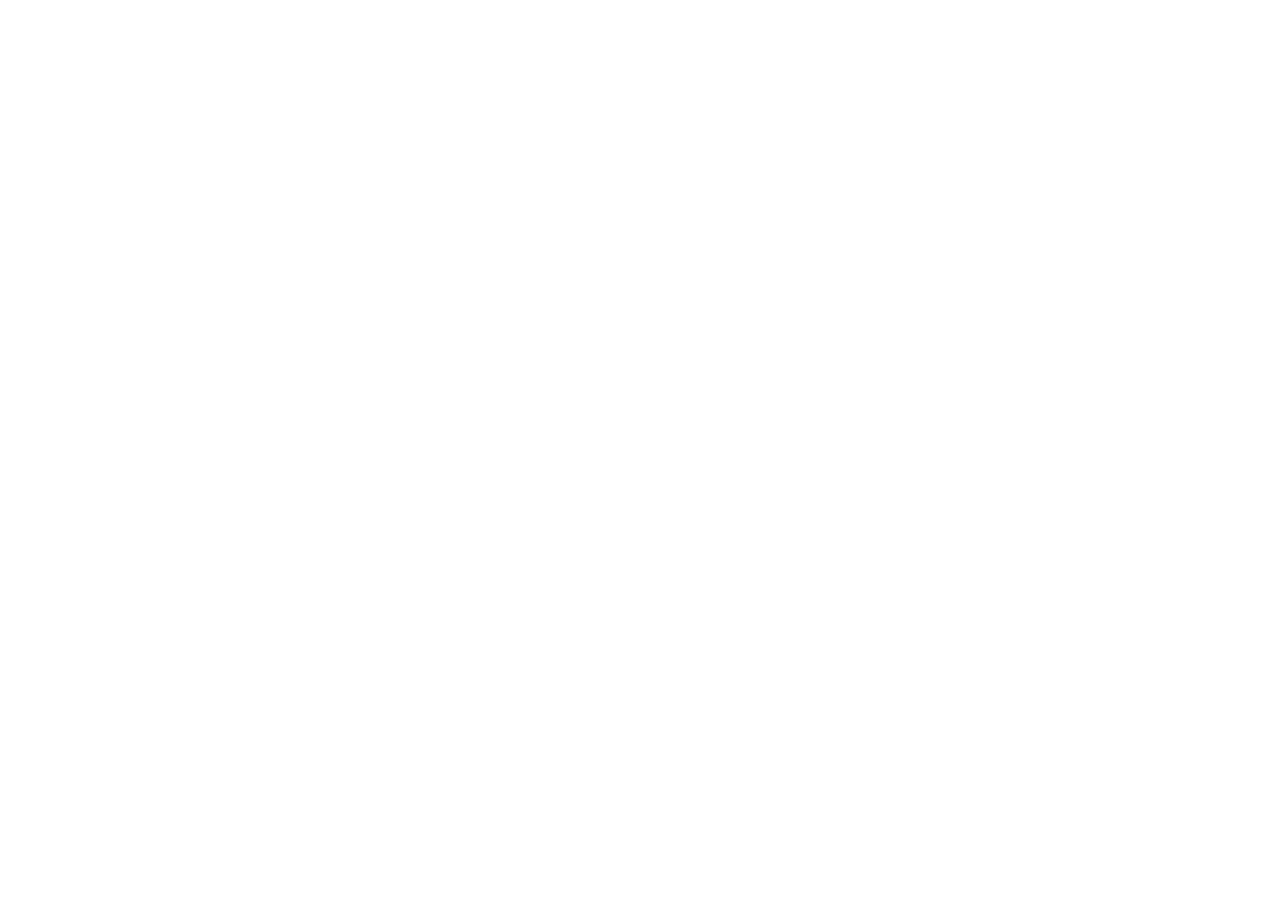
==== index.html @ ca1f5bca "Project fundamentals" ====
<!DOCTYPE html>
<html lang="pl-PL">

<head>
    <meta charset="UTF-8">
    <link href="css/main.css" rel="stylesheet">
    <title>Osiedle NA KOZŁÓWCE</title>
</head>

<body>
    <div id="navbar"></div>
    <div id="banner"></div>
    <div id="content"></div>
    <div id="gallery"></div>
    <div id="footer"></div>
</body>

</html>
---- css/main.css ----
html, body {
    margin: 0;
}
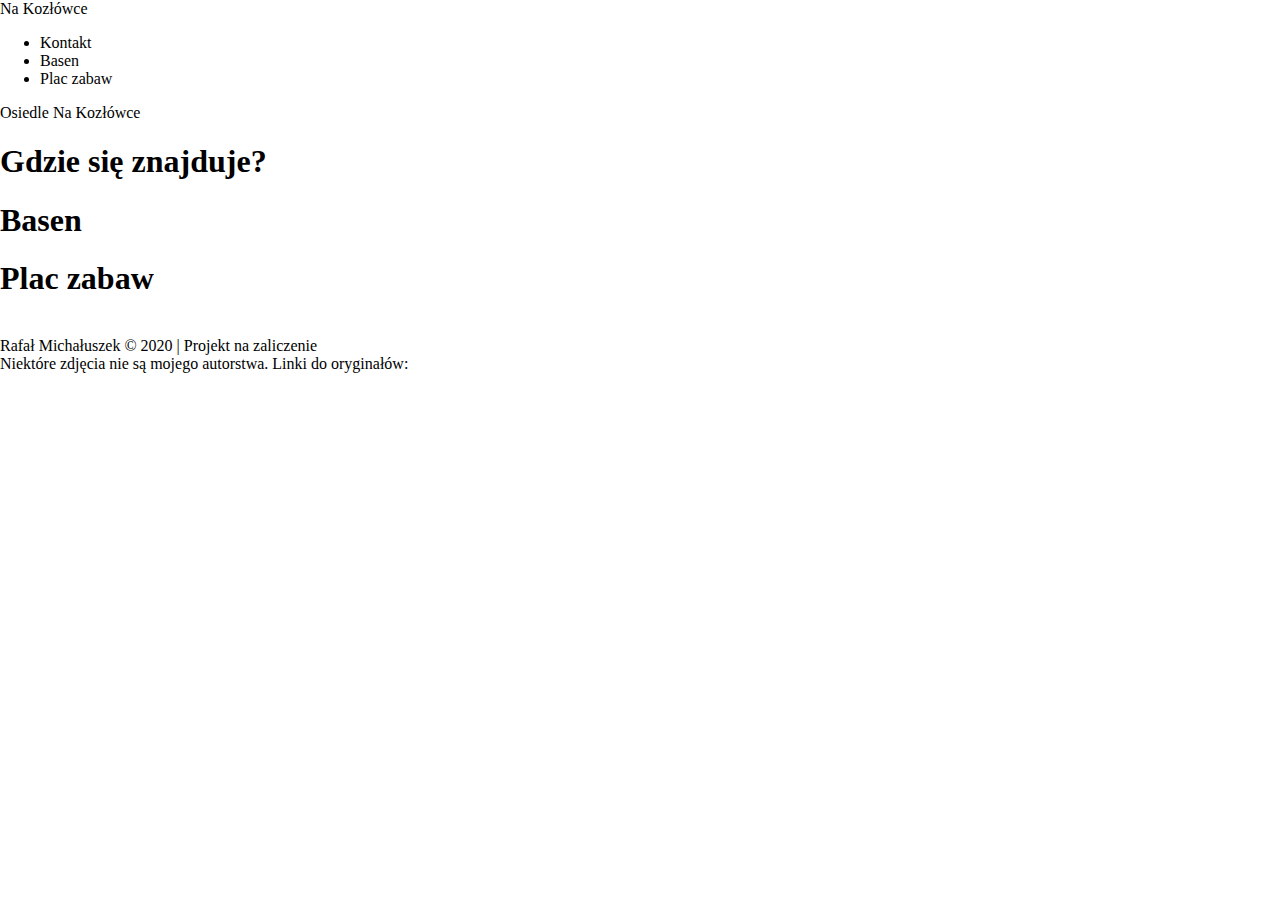
==== commit 207ff5cb: "Update index.html fundamental structure" ====
--- a/index.html
+++ b/index.html
@@ -4,15 +4,53 @@
 <head>
     <meta charset="UTF-8">
     <link href="css/main.css" rel="stylesheet">
-    <title>Osiedle NA KOZŁÓWCE</title>
+    <title>Osiedle Na Kozłówce</title>
 </head>
 
 <body>
-    <div id="navbar"></div>
-    <div id="banner"></div>
-    <div id="content"></div>
-    <div id="gallery"></div>
-    <div id="footer"></div>
+
+    <div id="navbar">
+        <div id="logo">Na Kozłówce</div>
+        <ul>
+            <li>Kontakt</li>
+            <li>Basen</li>
+            <li>Plac zabaw</li>
+        </ul>
+    </div>
+
+    <div id="banner">
+        <span class="medium-text">Osiedle</span>
+        <span class="big-text">Na Kozłówce</span>
+    </div>
+
+    <div id="content">
+
+        <h1>Gdzie się znajduje?</h1>
+        <p></p>
+
+        <h1>Basen</h1>
+        <p></p>
+
+        <h1>Plac zabaw</h1>
+        <p></p>
+
+    </div>
+
+    <div id="gallery">
+        <div id="photos-container">
+            <img alt="" src="">
+            <img alt="" src="">
+            <img alt="" src="">
+            <img alt="" src="">
+            <img alt="" src="">
+            <img alt="" src="">
+        </div>
+    </div>
+
+    <div id="footer">
+        <div id="copyright">Rafał Michałuszek © 2020 | Projekt na zaliczenie</div>
+        <div id="disclaimer">Niektóre zdjęcia nie są mojego autorstwa. Linki do oryginałów:</div>
+    </div>
 </body>
 
 </html>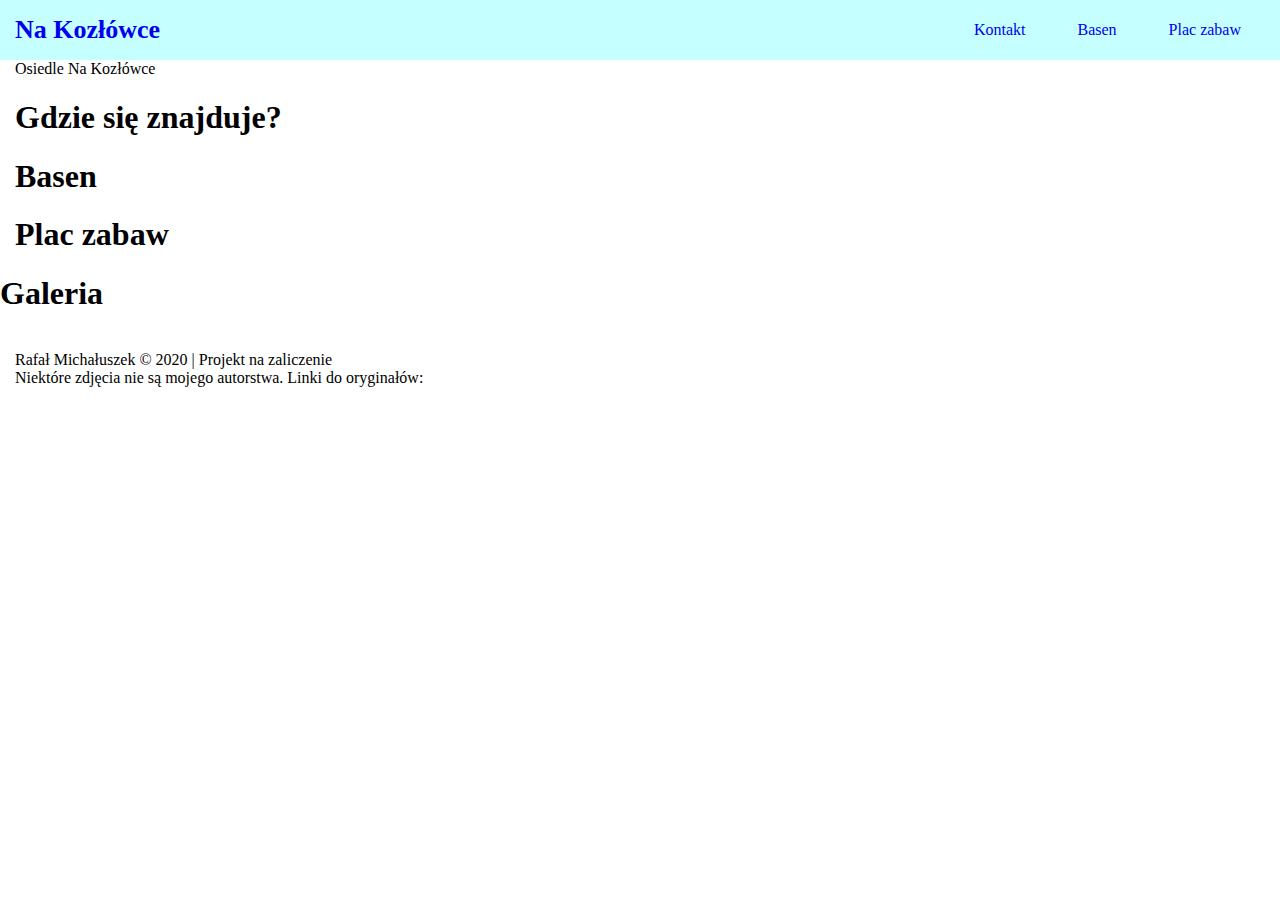
==== commit b39fc3f9: "Change index structure" ====
--- a/index.html
+++ b/index.html
@@ -9,48 +9,67 @@
 
 <body>
 
-    <div id="navbar">
-        <div id="logo">Na Kozłówce</div>
-        <ul>
-            <li>Kontakt</li>
-            <li>Basen</li>
-            <li>Plac zabaw</li>
-        </ul>
-    </div>
+    <section id="navbar">
+        <div class="responsive-container">
 
-    <div id="banner">
-        <span class="medium-text">Osiedle</span>
-        <span class="big-text">Na Kozłówce</span>
-    </div>
+            <a href="#"><div id="logo">Na Kozłówce</div></a>
+            <ul>
+                <a href="contact.html"><li>Kontakt</li></a>
+                <a href="swimming-pool.html"><li>Basen</li></a>
+                <a href="playground.html"><li>Plac zabaw</li></a>
+            </ul>
 
-    <div id="content">
+        </div>
+    </section>
 
-        <h1>Gdzie się znajduje?</h1>
-        <p></p>
+    <section id="banner">
+        <div class="responsive-container">
 
-        <h1>Basen</h1>
-        <p></p>
+            <span class="medium-text">Osiedle</span>
+            <span class="big-text">Na Kozłówce</span>
 
-        <h1>Plac zabaw</h1>
-        <p></p>
+        </div>
+    </section>
 
-    </div>
+    <section id="content">
+        <div class="responsive-container">
 
-    <div id="gallery">
-        <div id="photos-container">
-            <img alt="" src="">
-            <img alt="" src="">
-            <img alt="" src="">
-            <img alt="" src="">
-            <img alt="" src="">
-            <img alt="" src="">
+            <h1>Gdzie się znajduje?</h1>
+            <p></p>
+
+            <h1>Basen</h1>
+            <p></p>
+
+            <h1>Plac zabaw</h1>
+            <p></p>
+
         </div>
-    </div>
+    </section>
 
-    <div id="footer">
-        <div id="copyright">Rafał Michałuszek © 2020 | Projekt na zaliczenie</div>
-        <div id="disclaimer">Niektóre zdjęcia nie są mojego autorstwa. Linki do oryginałów:</div>
-    </div>
+    <section id="gallery">
+        <h1>Galeria</h1>
+        <div class="responsive-container">
+
+            <div id="photos-container">
+                <img alt="" src="">
+                <img alt="" src="">
+                <img alt="" src="">
+                <img alt="" src="">
+                <img alt="" src="">
+                <img alt="" src="">
+            </div>
+
+        </div>
+    </section>
+
+    <section id="footer">
+        <div class="responsive-container">
+
+            <div id="copyright">Rafał Michałuszek © 2020 | Projekt na zaliczenie</div>
+            <div id="disclaimer">Niektóre zdjęcia nie są mojego autorstwa. Linki do oryginałów:</div>
+
+        </div>
+    </section>
 </body>
 
 </html>--- a/css/main.css
+++ b/css/main.css
@@ -1,3 +1,39 @@
 html, body {
     margin: 0;
+}
+
+
+.responsive-container {
+    width: 100%;
+    max-width: 1280px;
+    margin-left: auto;
+    margin-right: auto;
+    box-sizing: border-box;
+    padding: 0 15px;
+}
+
+#navbar {
+    height: 60px;
+    width: 100%;
+    margin: 0;
+    padding:0;
+    background: rgb(197, 255, 255);
+}
+#navbar #logo {
+    float: left;
+    line-height: 60px;
+    font-size: 26px;
+    font-weight: bold;
+}
+#navbar ul{
+    list-style: none;
+    padding: 0;
+    margin: 0;
+    float: right;
+}
+#navbar ul li {
+    display: inline-block;
+    height:60px;
+    padding: 0 24px;
+    line-height: 60px;
 }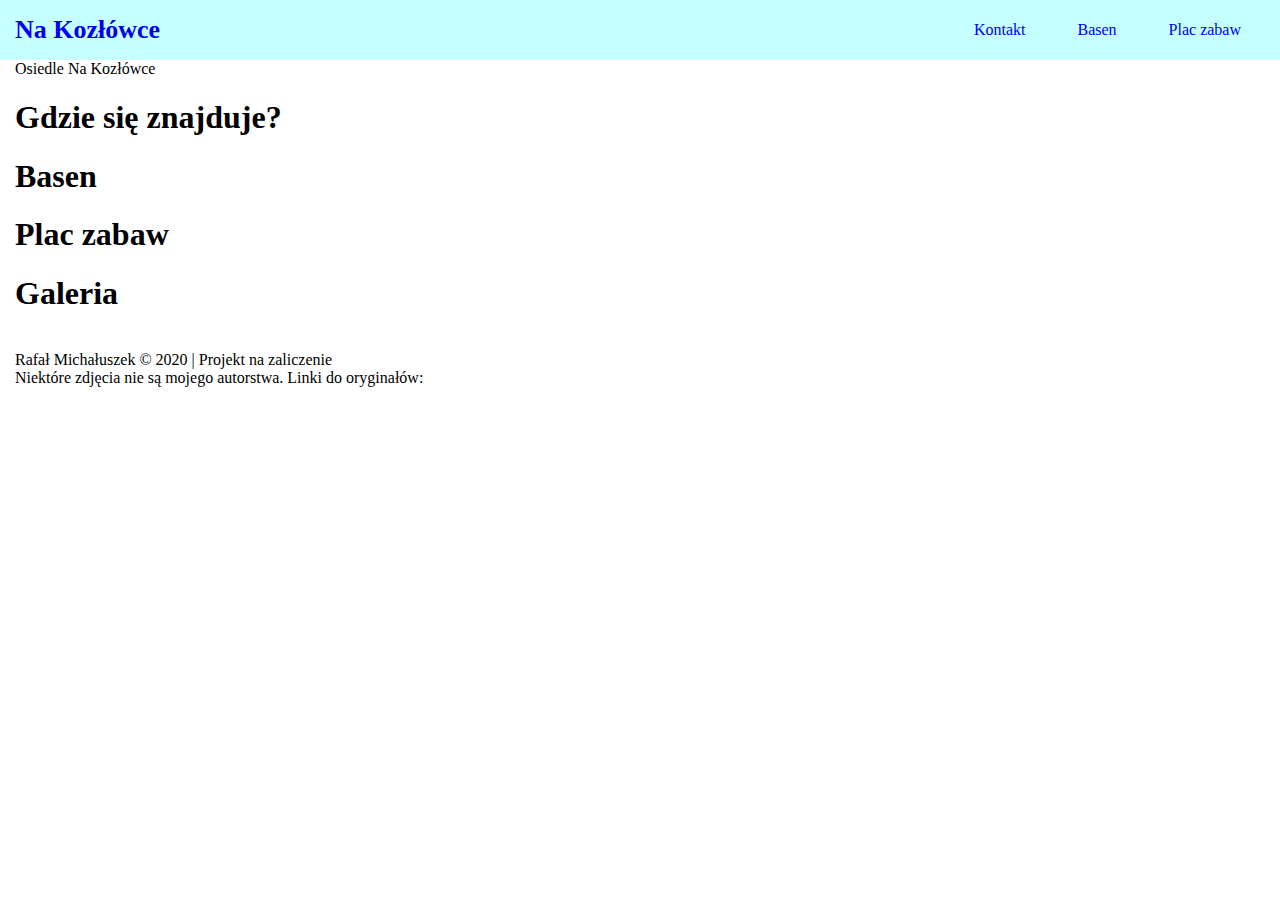
==== commit a1c7fe09: "Update" ====
--- a/index.html
+++ b/index.html
@@ -47,9 +47,9 @@
     </section>
 
     <section id="gallery">
-        <h1>Galeria</h1>
         <div class="responsive-container">
 
+            <h1>Galeria</h1>
             <div id="photos-container">
                 <img alt="" src="">
                 <img alt="" src="">
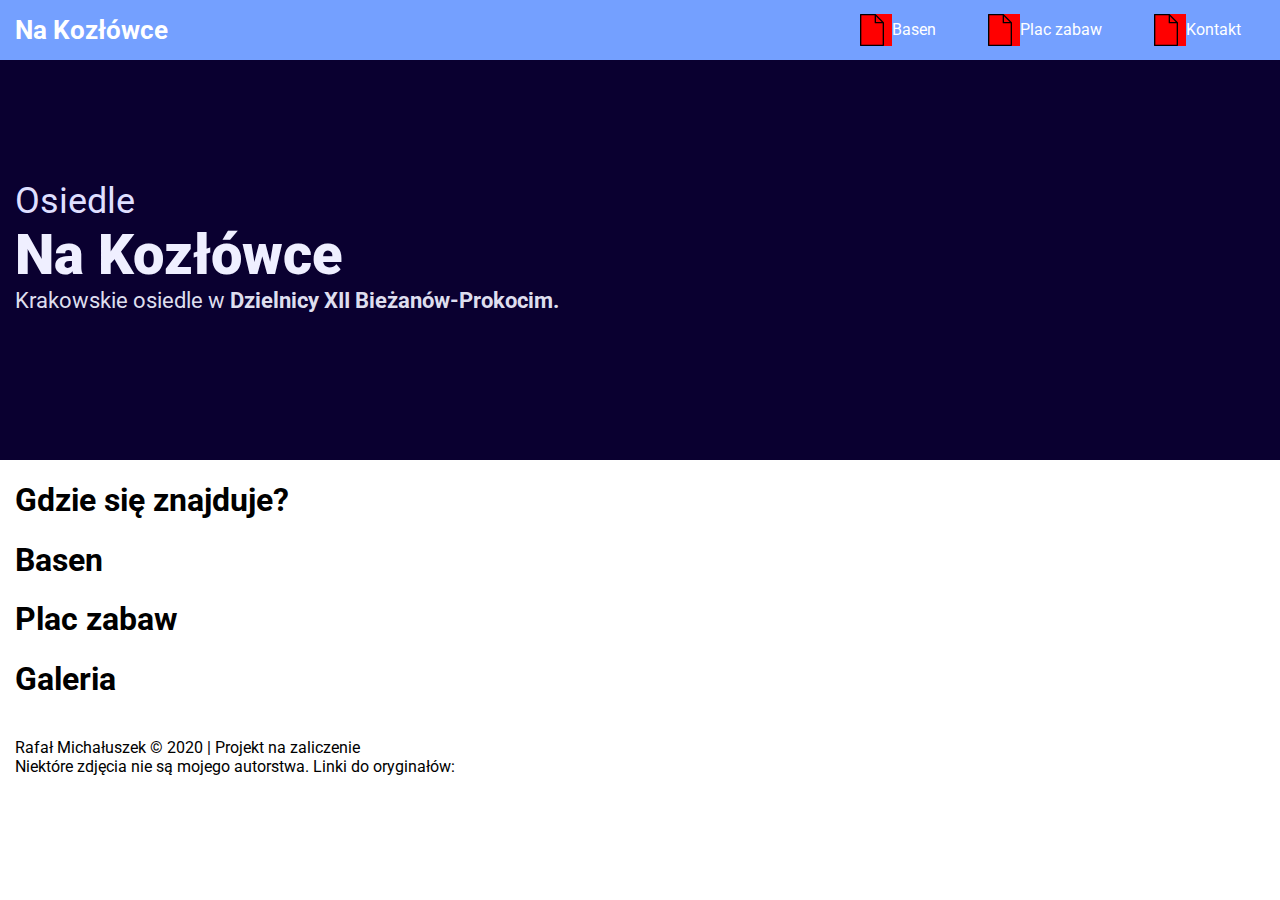
==== commit 4091081c: "fixed menu buttons" ====
--- a/index.html
+++ b/index.html
@@ -3,30 +3,60 @@
 
 <head>
     <meta charset="UTF-8">
+    <link href="https://fonts.googleapis.com/css?family=Roboto&display=swap" rel="stylesheet">
     <link href="css/main.css" rel="stylesheet">
     <title>Osiedle Na Kozłówce</title>
 </head>
 
 <body>
 
-    <section id="navbar">
-        <div class="responsive-container">
+    <header>
+        <div id="header">
+            <div class="responsive-container">
 
-            <a href="#"><div id="logo">Na Kozłówce</div></a>
-            <ul>
-                <a href="contact.html"><li>Kontakt</li></a>
-                <a href="swimming-pool.html"><li>Basen</li></a>
-                <a href="playground.html"><li>Plac zabaw</li></a>
-            </ul>
+                <a href=""><div id="logo">Na Kozłówce</div></a>
+                <ul>
+                    <li>
+                        <a href="swimming-pool.html">            
+                            <svg version="1.1" xmlns="http://www.w3.org/2000/svg" width=32 height=32 viewBox="0 0 32 32">
+                                <path d="M23.948 8.411c-0.033-0.083-0.084-0.155-0.144-0.216l-7.997-7.997c-0.061-0.061-0.135-0.111-0.216-0.144-0.081-0.035-0.169-0.053-0.257-0.053h-14.667c-0.368 0-0.667 0.299-0.667 0.667v30.667c0 0.368 0.299 0.667 0.667 0.667h22.667c0.368 0 0.667-0.299 0.667-0.667v-22.667c0-0.088-0.019-0.176-0.052-0.256zM16 2.276l5.724 5.724h-5.724v-5.724zM1.333 30.667v-29.333h13.333v7.333c0 0.368 0.299 0.667 0.667 0.667h7.333v21.333h-21.333z"></path>
+                            </svg>
+                            Basen
+                        </a>
+                    </li>
+                    <li>
+                        <a href="playground.html">
+                            <svg version="1.1" xmlns="http://www.w3.org/2000/svg" width=32 height=32 viewBox="0 0 32 32">
+                                <path d="M23.948 8.411c-0.033-0.083-0.084-0.155-0.144-0.216l-7.997-7.997c-0.061-0.061-0.135-0.111-0.216-0.144-0.081-0.035-0.169-0.053-0.257-0.053h-14.667c-0.368 0-0.667 0.299-0.667 0.667v30.667c0 0.368 0.299 0.667 0.667 0.667h22.667c0.368 0 0.667-0.299 0.667-0.667v-22.667c0-0.088-0.019-0.176-0.052-0.256zM16 2.276l5.724 5.724h-5.724v-5.724zM1.333 30.667v-29.333h13.333v7.333c0 0.368 0.299 0.667 0.667 0.667h7.333v21.333h-21.333z"></path>
+                            </svg>
+                            Plac zabaw
+                        </a>
+                    </li>
+                    <li>
+                        <a href="contact.html">
+                            <svg version="1.1" xmlns="http://www.w3.org/2000/svg" width=32 height=32 viewBox="0 0 32 32">
+                                <path d="M23.948 8.411c-0.033-0.083-0.084-0.155-0.144-0.216l-7.997-7.997c-0.061-0.061-0.135-0.111-0.216-0.144-0.081-0.035-0.169-0.053-0.257-0.053h-14.667c-0.368 0-0.667 0.299-0.667 0.667v30.667c0 0.368 0.299 0.667 0.667 0.667h22.667c0.368 0 0.667-0.299 0.667-0.667v-22.667c0-0.088-0.019-0.176-0.052-0.256zM16 2.276l5.724 5.724h-5.724v-5.724zM1.333 30.667v-29.333h13.333v7.333c0 0.368 0.299 0.667 0.667 0.667h7.333v21.333h-21.333z"></path>
+                            </svg>
+                            Kontakt
+                        </a>
+                    </li>
+                </ul>
 
+            </div>
         </div>
-    </section>
+    </header>
+
 
     <section id="banner">
         <div class="responsive-container">
 
-            <span class="medium-text">Osiedle</span>
-            <span class="big-text">Na Kozłówce</span>
+            <div id="banner-text-container">
+                <span class="medium-text">Osiedle</span></br>
+                <span class="big-text">Na Kozłówce</span>
+                <p class="small-text">
+                    Krakowskie osiedle w <b>Dzielnicy XII Bieżanów-Prokocim.</b>
+                </p>
+            </div>
 
         </div>
     </section>
--- a/css/main.css
+++ b/css/main.css
@@ -1,5 +1,6 @@
 html, body {
     margin: 0;
+    font-family: 'Roboto', sans-serif;
 }
 
 
@@ -12,28 +13,75 @@
     padding: 0 15px;
 }
 
-#navbar {
+#header {
+    color: white;
     height: 60px;
     width: 100%;
     margin: 0;
     padding:0;
-    background: rgb(197, 255, 255);
+    background: rgb(116, 160, 255);
 }
-#navbar #logo {
+#header a {
+    color: white;
+    height: 60px;
+}
+#header #logo {
     float: left;
     line-height: 60px;
     font-size: 26px;
     font-weight: bold;
 }
-#navbar ul{
+#header ul{
     list-style: none;
     padding: 0;
     margin: 0;
+    height: 60px;
     float: right;
 }
-#navbar ul li {
+
+#header ul li {
     display: inline-block;
     height:60px;
+    background: rgba(161, 137, 137, 0);
+    padding: 0 0px;
+    line-height: 60px;
+    transition: background-color 0.2s ease-in-out;
+}
+#header ul li a {
+    text-decoration: none;
+    display: flex;
     padding: 0 24px;
+    width:100%;
+    align-items: center;
+
+}
+#header ul li:hover {
+    background: rgba(0,0,0,0.2);
+    transition: background-color 0.2s ease-in-out;
+}
+#header ul li svg {
+    background: red;
     line-height: 60px;
+}
+
+#banner {
+    background: rgb(10, 0, 48);
+    height: 400px;
+}
+#banner #banner-text-container {
+    padding-top: 120px;
+}
+#banner .medium-text {
+    color: #dfdfff;
+    font-size: 36px;
+}
+#banner .big-text {
+    color: #efefff;
+    font-size: 56px;
+    font-weight: 900;
+}
+#banner .small-text {
+    margin-top: 0px;
+    color: #dedeee;
+    font-size: 22px;
 }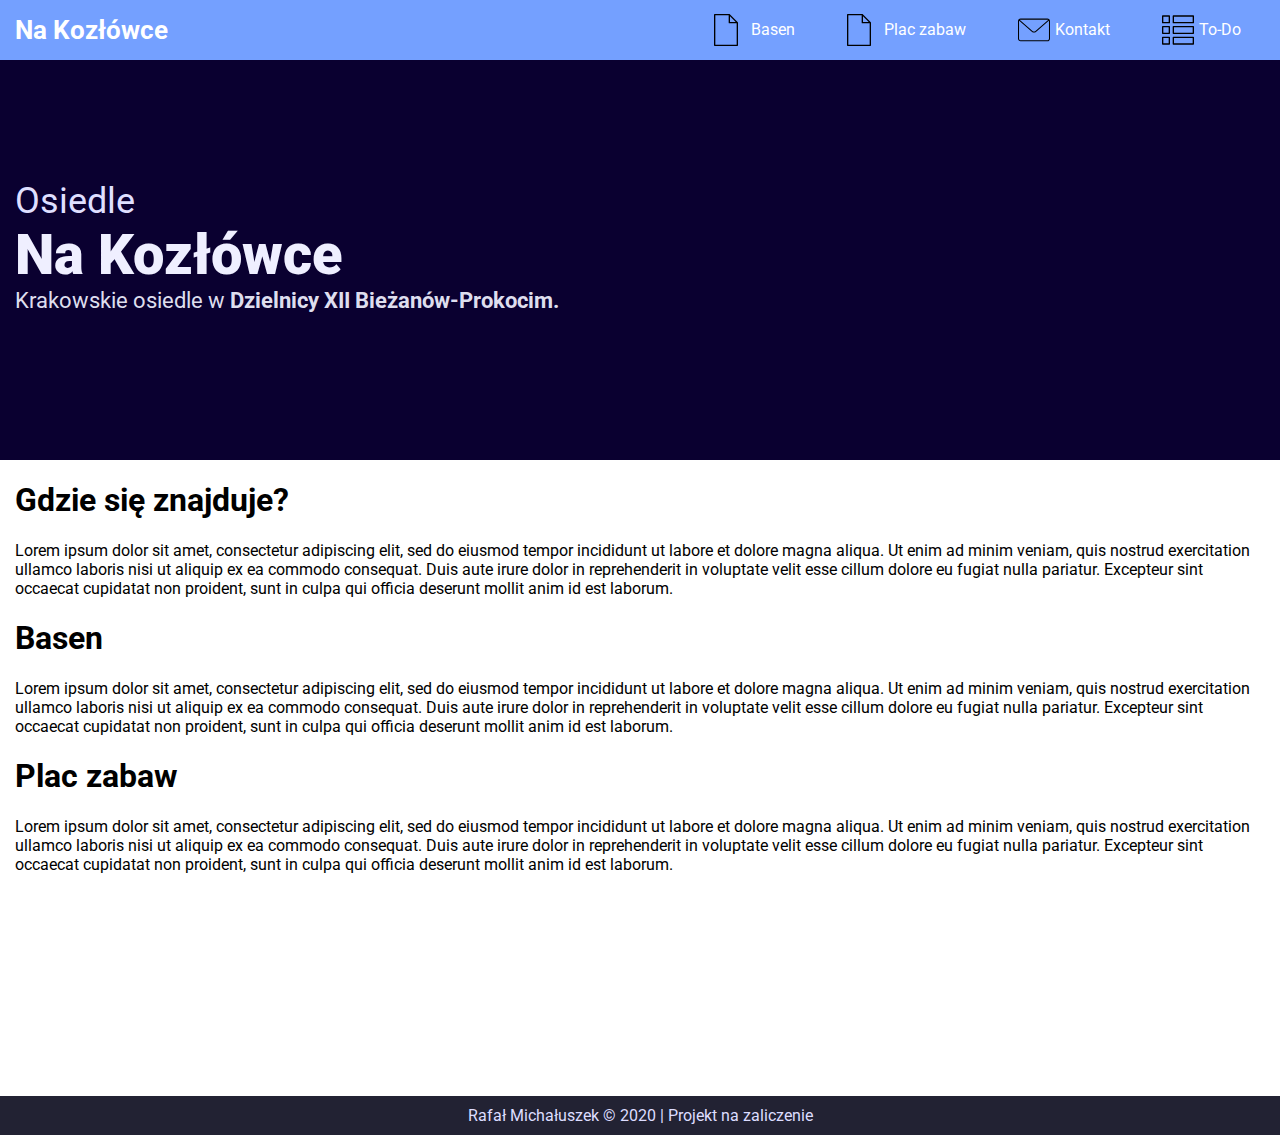
==== commit d58ddff5: "Skonczenie projektu" ====
--- a/index.html
+++ b/index.html
@@ -34,10 +34,18 @@
                     </li>
                     <li>
                         <a href="contact.html">
-                            <svg version="1.1" xmlns="http://www.w3.org/2000/svg" width=32 height=32 viewBox="0 0 32 32">
-                                <path d="M23.948 8.411c-0.033-0.083-0.084-0.155-0.144-0.216l-7.997-7.997c-0.061-0.061-0.135-0.111-0.216-0.144-0.081-0.035-0.169-0.053-0.257-0.053h-14.667c-0.368 0-0.667 0.299-0.667 0.667v30.667c0 0.368 0.299 0.667 0.667 0.667h22.667c0.368 0 0.667-0.299 0.667-0.667v-22.667c0-0.088-0.019-0.176-0.052-0.256zM16 2.276l5.724 5.724h-5.724v-5.724zM1.333 30.667v-29.333h13.333v7.333c0 0.368 0.299 0.667 0.667 0.667h7.333v21.333h-21.333z"></path>
+                            <svg version="1.1" xmlns="http://www.w3.org/2000/svg" width=32 height=32 viewBox="0 0 32 32" {...props}>
+                                <path d="M29.42 27.374h-26.841c-1.422 0-2.58-1.157-2.58-2.58v-17.59c0-1.423 1.158-2.58 2.58-2.58h26.841c1.422 0 2.58 1.157 2.58 2.58v17.59c0 1.423-1.158 2.58-2.58 2.58zM2.58 5.657c-0.853 0-1.548 0.694-1.548 1.548v17.59c0 0.853 0.694 1.548 1.548 1.548h26.841c0.853 0 1.548-0.694 1.548-1.548v-17.59c0-0.853-0.694-1.548-1.548-1.548h-26.841zM16 18.592c-0.686 0-1.372-0.228-1.895-0.683l-13.186-11.492c-0.215-0.188-0.237-0.513-0.050-0.727 0.188-0.217 0.514-0.237 0.729-0.051l13.185 11.492c0.66 0.575 1.775 0.574 2.433 0l13.182-11.491c0.214-0.189 0.539-0.167 0.729 0.051 0.188 0.215 0.165 0.54-0.050 0.727l-13.183 11.49c-0.522 0.456-1.208 0.684-1.895 0.684z"></path>
                             </svg>
                             Kontakt
+                        </a>
+                    </li>
+                    <li>
+                        <a href="todo.html">
+                            <svg version="1.1" xmlns="http://www.w3.org/2000/svg" width=32 height=32 viewBox="0 0 32 32" {...props}>
+                                <path d="M31.333 1.333h-20c-0.368 0-0.667 0.299-0.667 0.667v6.667c0 0.368 0.299 0.667 0.667 0.667h20c0.368 0 0.667-0.299 0.667-0.667v-6.667c0-0.368-0.299-0.667-0.667-0.667zM30.667 8h-18.667v-5.333h18.667v5.333zM31.333 12h-20c-0.368 0-0.667 0.299-0.667 0.667v6.667c0 0.368 0.299 0.667 0.667 0.667h20c0.368 0 0.667-0.299 0.667-0.667v-6.667c0-0.368-0.299-0.667-0.667-0.667zM30.667 18.667h-18.667v-5.333h18.667v5.333zM31.333 22.667h-20c-0.368 0-0.667 0.299-0.667 0.667v6.667c0 0.368 0.299 0.667 0.667 0.667h20c0.368 0 0.667-0.299 0.667-0.667v-6.667c0-0.368-0.299-0.667-0.667-0.667zM30.667 29.333h-18.667v-5.333h18.667v5.333zM7.333 1.333h-6.667c-0.368 0-0.667 0.299-0.667 0.667v6.667c0 0.368 0.299 0.667 0.667 0.667h6.667c0.368 0 0.667-0.299 0.667-0.667v-6.667c0-0.368-0.299-0.667-0.667-0.667zM6.667 8h-5.333v-5.333h5.333v5.333zM7.333 12h-6.667c-0.368 0-0.667 0.299-0.667 0.667v6.667c0 0.368 0.299 0.667 0.667 0.667h6.667c0.368 0 0.667-0.299 0.667-0.667v-6.667c0-0.368-0.299-0.667-0.667-0.667zM6.667 18.667h-5.333v-5.333h5.333v5.333zM7.333 22.667h-6.667c-0.368 0-0.667 0.299-0.667 0.667v6.667c0 0.368 0.299 0.667 0.667 0.667h6.667c0.368 0 0.667-0.299 0.667-0.667v-6.667c0-0.368-0.299-0.667-0.667-0.667zM6.667 29.333h-5.333v-5.333h5.333v5.333z"></path>
+                            </svg>
+                            To-Do
                         </a>
                     </li>
                 </ul>
@@ -65,29 +73,13 @@
         <div class="responsive-container">
 
             <h1>Gdzie się znajduje?</h1>
-            <p></p>
+            <p>Lorem ipsum dolor sit amet, consectetur adipiscing elit, sed do eiusmod tempor incididunt ut labore et dolore magna aliqua. Ut enim ad minim veniam, quis nostrud exercitation ullamco laboris nisi ut aliquip ex ea commodo consequat. Duis aute irure dolor in reprehenderit in voluptate velit esse cillum dolore eu fugiat nulla pariatur. Excepteur sint occaecat cupidatat non proident, sunt in culpa qui officia deserunt mollit anim id est laborum.</p>
 
             <h1>Basen</h1>
-            <p></p>
+            <p>Lorem ipsum dolor sit amet, consectetur adipiscing elit, sed do eiusmod tempor incididunt ut labore et dolore magna aliqua. Ut enim ad minim veniam, quis nostrud exercitation ullamco laboris nisi ut aliquip ex ea commodo consequat. Duis aute irure dolor in reprehenderit in voluptate velit esse cillum dolore eu fugiat nulla pariatur. Excepteur sint occaecat cupidatat non proident, sunt in culpa qui officia deserunt mollit anim id est laborum.</p>
 
             <h1>Plac zabaw</h1>
-            <p></p>
-
-        </div>
-    </section>
-
-    <section id="gallery">
-        <div class="responsive-container">
-
-            <h1>Galeria</h1>
-            <div id="photos-container">
-                <img alt="" src="">
-                <img alt="" src="">
-                <img alt="" src="">
-                <img alt="" src="">
-                <img alt="" src="">
-                <img alt="" src="">
-            </div>
+            <p>Lorem ipsum dolor sit amet, consectetur adipiscing elit, sed do eiusmod tempor incididunt ut labore et dolore magna aliqua. Ut enim ad minim veniam, quis nostrud exercitation ullamco laboris nisi ut aliquip ex ea commodo consequat. Duis aute irure dolor in reprehenderit in voluptate velit esse cillum dolore eu fugiat nulla pariatur. Excepteur sint occaecat cupidatat non proident, sunt in culpa qui officia deserunt mollit anim id est laborum.</p>
 
         </div>
     </section>
@@ -96,8 +88,7 @@
         <div class="responsive-container">
 
             <div id="copyright">Rafał Michałuszek © 2020 | Projekt na zaliczenie</div>
-            <div id="disclaimer">Niektóre zdjęcia nie są mojego autorstwa. Linki do oryginałów:</div>
-
+            
         </div>
     </section>
 </body>
--- a/css/main.css
+++ b/css/main.css
@@ -47,6 +47,14 @@
     line-height: 60px;
     transition: background-color 0.2s ease-in-out;
 }
+.active {
+    background: #6666ff !important;
+    transition: background-color 0.2s ease-in-out;
+}
+.active:hover {
+    background: #5555ee !important;
+    transition: background-color 0.2s ease-in-out;
+}
 #header ul li a {
     text-decoration: none;
     display: flex;
@@ -60,8 +68,8 @@
     transition: background-color 0.2s ease-in-out;
 }
 #header ul li svg {
-    background: red;
     line-height: 60px;
+    margin-right: 5px;
 }
 
 #banner {
@@ -84,4 +92,68 @@
     margin-top: 0px;
     color: #dedeee;
     font-size: 22px;
-}+}
+
+img {
+    width: 49%;
+    padding: 10px;
+    box-sizing: border-box;
+    margin-left: 3px;
+    border: none;
+    display: inline-block;
+}
+
+#footer {
+    margin-top: 15px;
+    padding: 10px;
+    text-align: center;
+    background: #222233;
+    color: #ddddff;
+}
+
+#content {
+    min-height: 600px;
+}
+
+
+
+#todo {
+    width: 410px;
+    padding: 10px;
+    border: 1px #333344 solid;
+    border-radius: 2px;
+
+    font-size: 18px;
+}
+
+#todo .item {
+    background: #eeeedd;
+    border: 1px #444455 solid;
+    padding: 5px;
+    margin-top: 10px;
+}
+
+
+#todo .checked {
+    color: gray;
+    text-decoration: line-through;
+}
+
+#todo .item .buttons {
+    width: 100%;
+}
+
+
+#todo input {
+    margin-top: 8px;
+    font-size: 18px;
+    display:inline-block;
+    width: 342px;
+}
+#todo button {
+    font-size: 18px;
+    display:inline-block;
+}
+.buttons button {
+    width: 50%;
+}
